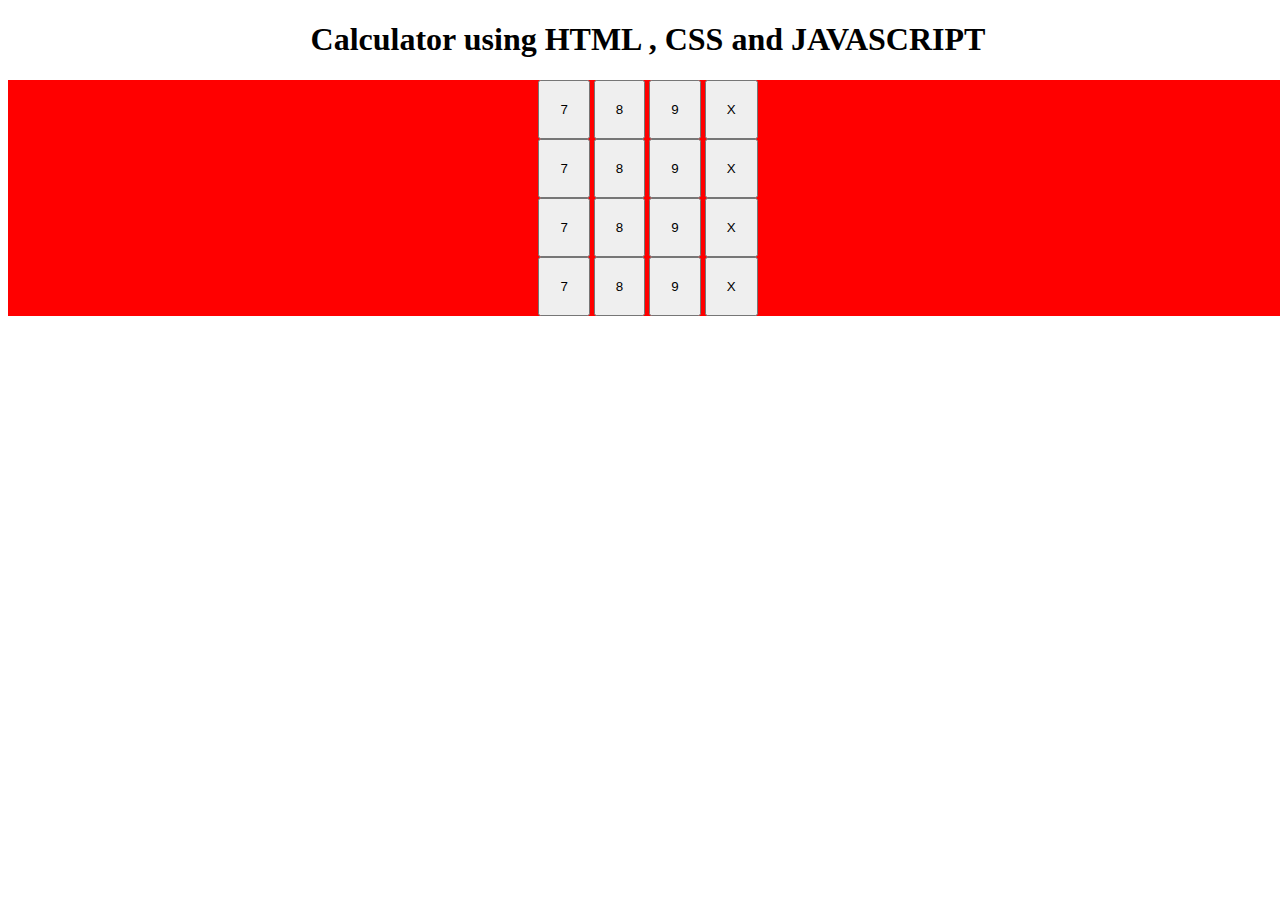
==== index.html @ d7c3f7bc "Starting structure" ====
<!DOCTYPE html>
<html lang="en">
  <head>
    <meta charset="UTF-8" />
    <meta name="viewport" content="width=device-width, initial-scale=1.0" />
    <title>Calculator</title>
    <link href="style.css" rel="stylesheet" />
    <link href="style2.css" rel="stylesheet" />
  </head>
  <body>
    <h1 class="centerc">Calculator using HTML , CSS and JAVASCRIPT</h1>
    <div class="container flex flex-col bg-color marg marg-width">
      <div class="row">
        <button class="button">7</button>
        <button class="button">8</button>
        <button class="button">9</button>
        <button class="button">X</button>
      </div>

      <div class="row">
        <button class="button">7</button>
        <button class="button">8</button>
        <button class="button">9</button>
        <button class="button">X</button>
      </div>

      <div class="row">
        <button class="button">7</button>
        <button class="button">8</button>
        <button class="button">9</button>
        <button class="button">X</button>
      </div>

      <div class="row">
        <button class="button">7</button>
        <button class="button">8</button>
        <button class="button">9</button>
        <button class="button">X</button>
      </div>
    </div>
    <script src="index.js"></script>
  </body>
</html>
---- style.css ----
html,body
{
    height: 100%;
    width: 100%;
}

.button
{
    padding: 20px;
}
---- style2.css ----
.centerc
{
    text-align: center;
}

.bg-color
{
    background-color: red;
}

.marg
{
    margin:auto;
}

.flex
{
    display: flex;
    justify-content: center;
    align-items: center;
}

.flex-col
{
    flex-direction: column;
}
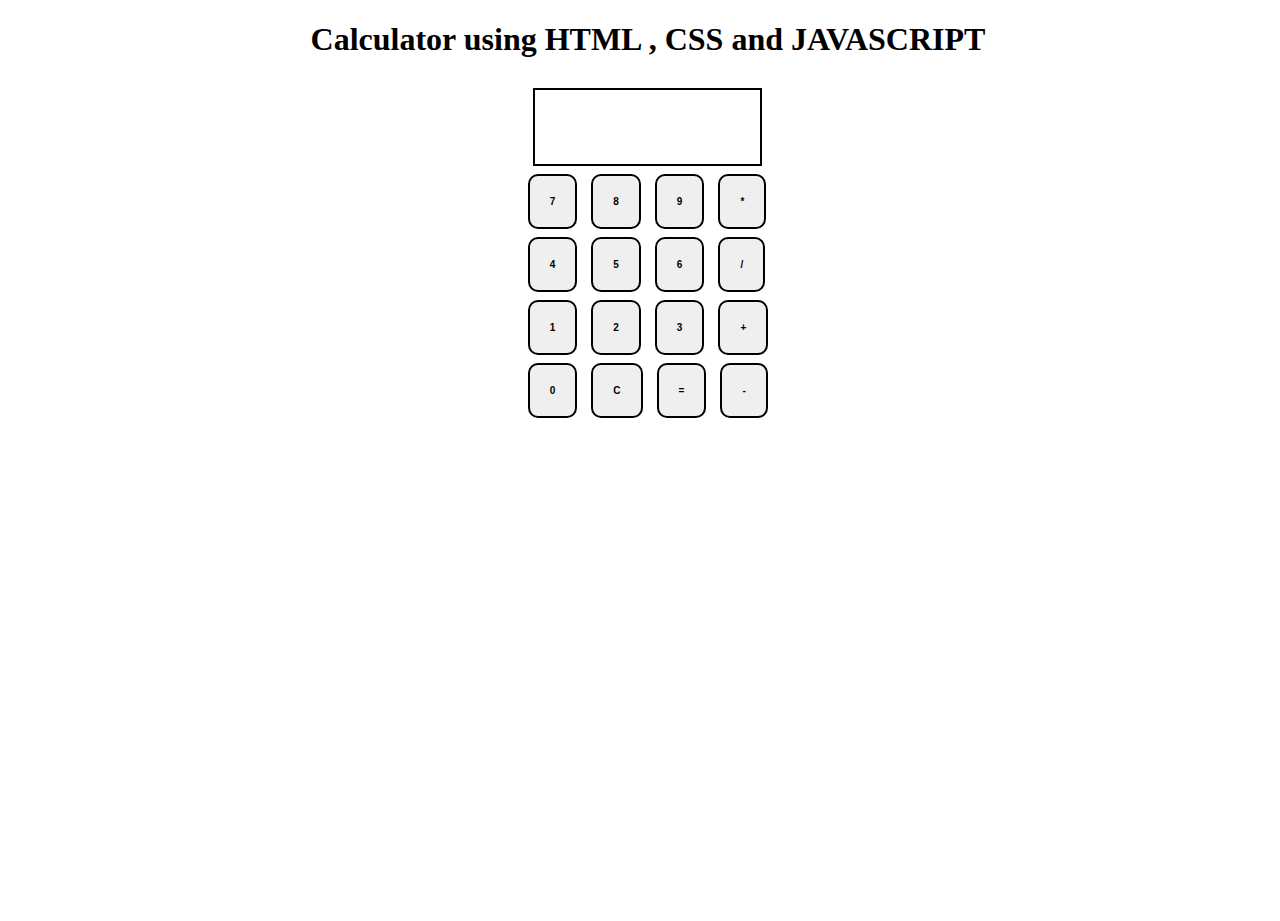
==== commit 60ccd1c0: "i made a calculator" ====
--- a/index.html
+++ b/index.html
@@ -9,33 +9,35 @@
   </head>
   <body>
     <h1 class="centerc">Calculator using HTML , CSS and JAVASCRIPT</h1>
-    <div class="container flex flex-col bg-color marg marg-width">
+    <div class="container flex flex-col  marg marg-width">
+        <div class="row">
+            <input type="text" class="input" />
       <div class="row">
         <button class="button">7</button>
         <button class="button">8</button>
         <button class="button">9</button>
-        <button class="button">X</button>
+        <button class="button">*</button>
       </div>
 
       <div class="row">
-        <button class="button">7</button>
-        <button class="button">8</button>
-        <button class="button">9</button>
-        <button class="button">X</button>
+        <button class="button">4</button>
+        <button class="button">5</button>
+        <button class="button">6</button>
+        <button class="button">/</button>
       </div>
 
       <div class="row">
-        <button class="button">7</button>
-        <button class="button">8</button>
-        <button class="button">9</button>
-        <button class="button">X</button>
+        <button class="button">1</button>
+        <button class="button">2</button>
+        <button class="button">3</button>
+        <button class="button">+</button>
       </div>
 
       <div class="row">
-        <button class="button">7</button>
-        <button class="button">8</button>
-        <button class="button">9</button>
-        <button class="button">X</button>
+        <button class="button">0</button>
+        <button class="button">C</button>
+        <button class="button">=</button>
+        <button class="button">-</button>
       </div>
     </div>
     <script src="index.js"></script>
--- a/style.css
+++ b/style.css
@@ -7,4 +7,27 @@
 .button
 {
     padding: 20px;
+    margin: 0 5px;
+    border: 2px solid black;
+    border-radius: 10px;
+    cursor: pointer;
+    font-weight: bolder;
+    font-size: 10px;
+}
+
+.row
+{
+    margin:  8px 0;
+}
+
+.row input
+{
+    font-size: 30px;
+    margin: 0px;
+    padding: 20px;
+    margin-left: 10px;
+    width:185px;
+
+    border: 2px solid black;
+    
 }